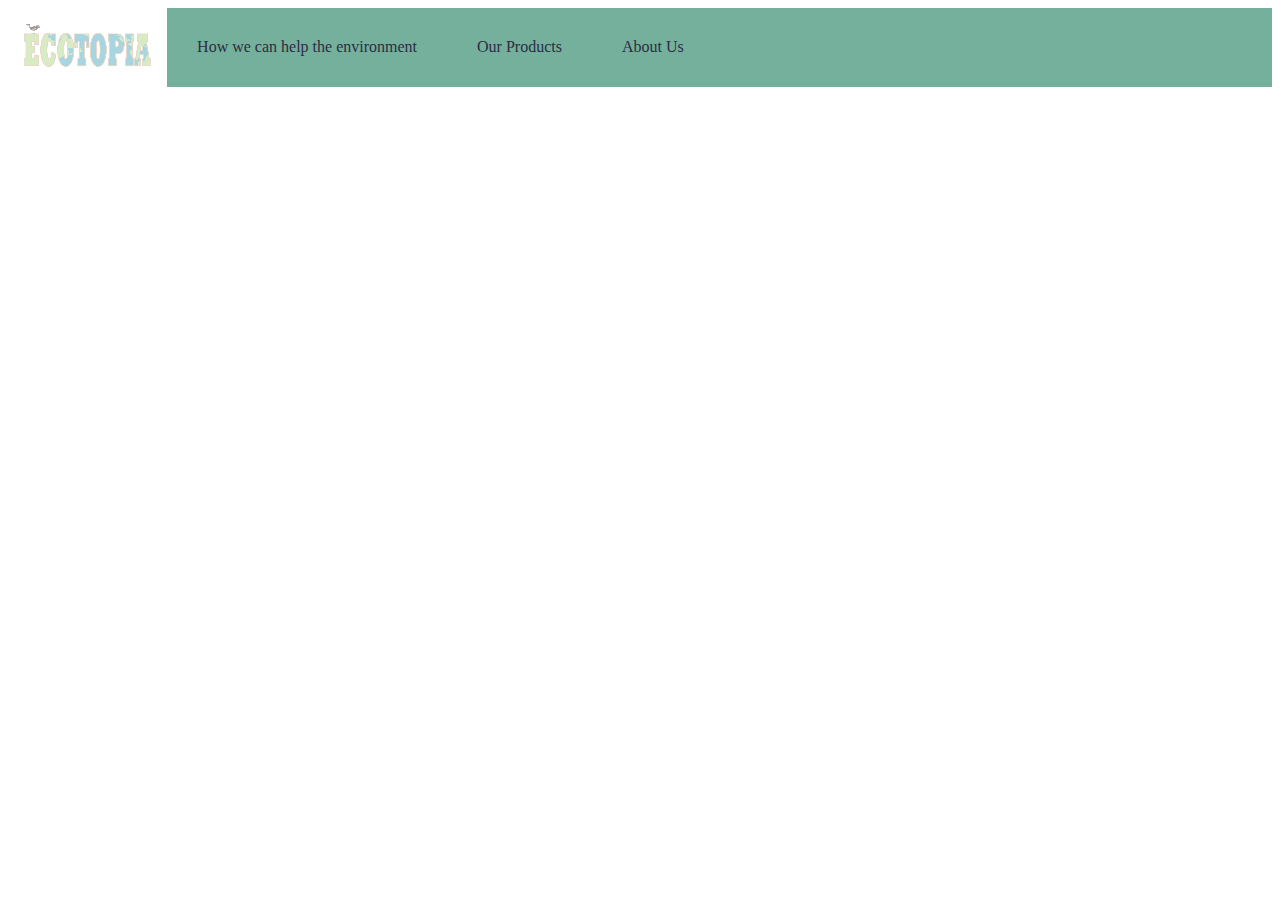
==== index.html @ bcd86380 "Added learn_more page with image and styles" ====
<!doctype html>
<html lang="en">
<head>
    <!-- Required meta tags -->
    <meta charset="utf-8">
    <meta name="viewport" content="width=device-width, initial-scale=1">


    <link href="index.css" rel="stylesheet"/>

    <title>Ecotopia</title>

</head>

<body>
<div class="container">
    <div class="nav">
        <ul class="nav-links">
            <li class="nav-item-home">
                <a href="index.html">
                    <video autoplay muted loop id="animatedLogo">
                        <source src="videos/Ecotopia_zoomOut.mp4" type="video/mp4">
                        Home
                    </video>
                </a>
            </li>
            <li class="nav-item">
                <a href="learn_more.html">How we can help the environment</a>
            </li>
            <li class="nav-item">
                <a href="#">Our Products</a>
            </li>
            <li class="nav-item">
                <a href="#">About Us</a>
            </li>
        </ul>
    </div>

    <div class="video_home">
        <video autoplay muted loop id="myVideo">
            <source src="videos/cliffsofMoher2.mp4" type="video/mp4">
            <p>The Earth is a fine place and worth fighting for - Ernest Hemmingway</p>
        </video>

    </div>

</div>
</body>
</html>
---- index.css ----
#container{
	width: 800px;
}

#video_home {
  width: 800px;
  height: 400px;
}

#myVideo{
	width: 100%;
}

#animatedLogo{
    height: 65px;
}

.nav{
	height: 65px;
}

.nav-item-home{
    background-color: white !important;
    padding: 5px !important;
}

.nav-item-home a{
    padding: 0 !important;
}
ul {
  list-style-type: none;
  margin: 0;
  padding: 0;
  overflow: hidden;
  position: sticky;
  background-color: #75B09C;
}

li {
  float: left;
}

li a {
  display: block;
  color: #2B2D42;
  text-align: center;
  padding: 30px 30px;
  text-decoration: none;
}

/* Change the link color to #111 (black) on hover */
li a:hover {
  background-color: #D8F793;
}

.active{
	background-color: #D8F793;
}

.learn-more{
    background-image: url("./images/learn_more.jpg");
    height: 1050px;
}

.learn-more p{
    font-size: large;
    margin-left: 10%;
    width: 55%;
}
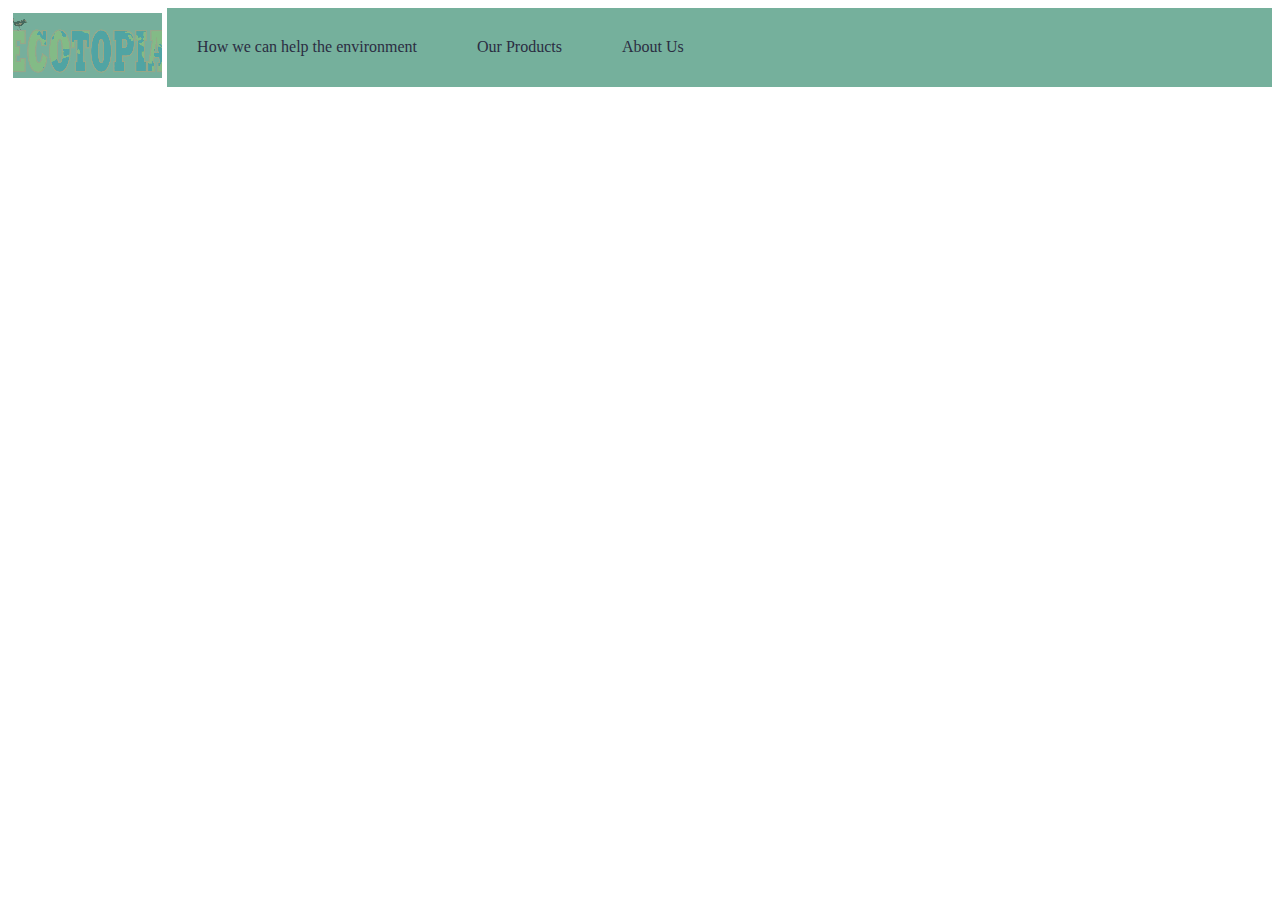
==== commit 52721f23: "Update index.html" ====
--- a/index.html
+++ b/index.html
@@ -19,7 +19,7 @@
             <li class="nav-item-home">
                 <a href="index.html">
                     <video autoplay muted loop id="animatedLogo">
-                        <source src="videos/Ecotopia_zoomOut.mp4" type="video/mp4">
+                        <source src="videos/Ecotopia_Logo.mp4" type="video/mp4">
                         Home
                     </video>
                 </a>
@@ -46,4 +46,4 @@
 
 </div>
 </body>
-</html>+</html>
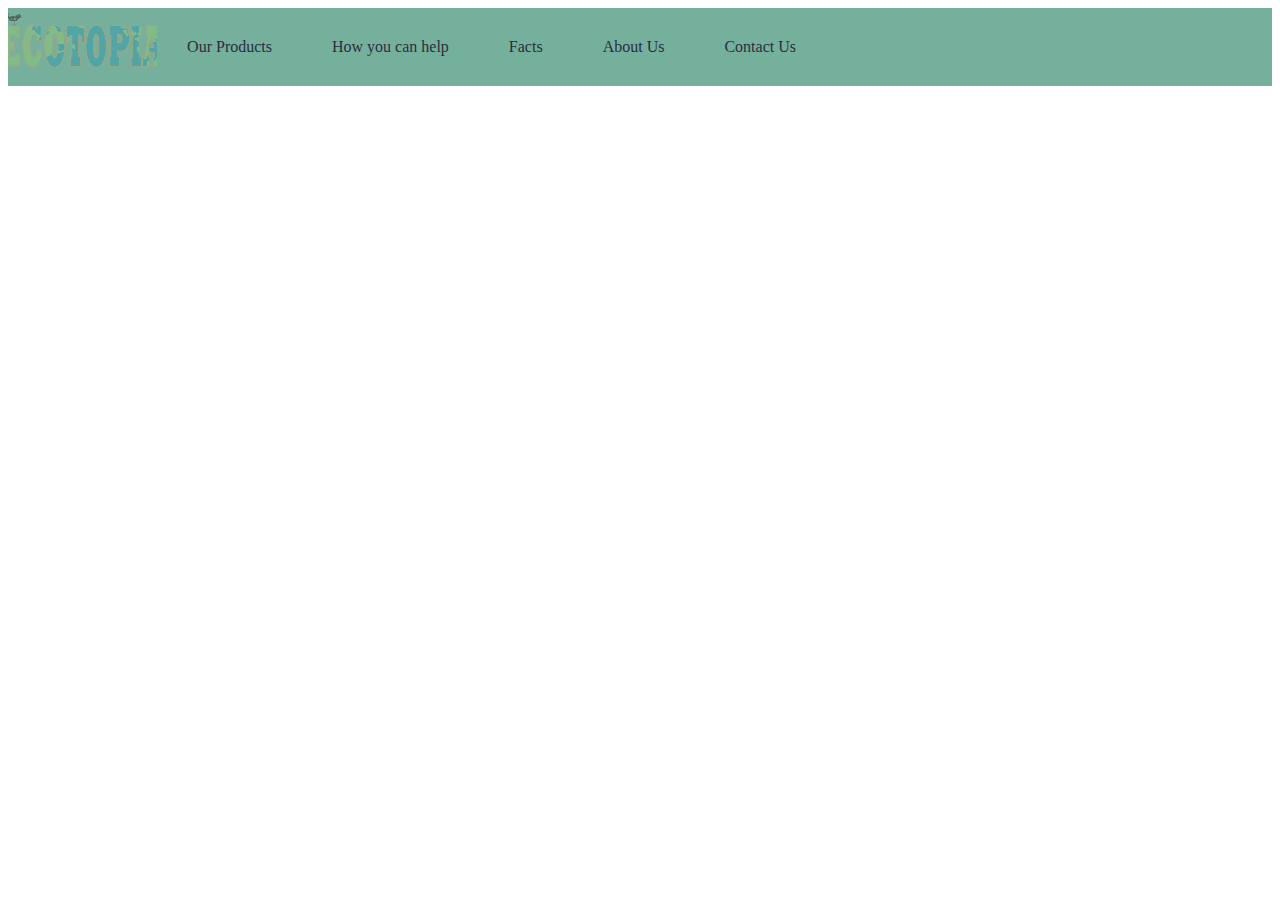
==== commit 09fa9afb: "Update index.html" ====
--- a/index.html
+++ b/index.html
@@ -15,26 +15,30 @@
 <body>
 <div class="container">
     <div class="nav">
-        <ul class="nav-links">
-            <li class="nav-item-home">
-                <a href="index.html">
-                    <video autoplay muted loop id="animatedLogo">
-                        <source src="videos/Ecotopia_Logo.mp4" type="video/mp4">
-                        Home
-                    </video>
-                </a>
-            </li>
-            <li class="nav-item">
-                <a href="learn_more.html">How we can help the environment</a>
-            </li>
-            <li class="nav-item">
-                <a href="#">Our Products</a>
-            </li>
-            <li class="nav-item">
-                <a href="#">About Us</a>
-            </li>
-        </ul>
-    </div>
+			<ul class="nav-links">
+				<li class="nav-item-home">
+					<a href="index.html">
+						<video autoplay muted loop id="animatedLogo">
+							<source src="videos/Ecotopia_Logo.mp4" type="video/mp4">Home</video>
+					</a>
+				</li>
+				<li class="nav-item">
+					<a href="products.html">Our Products</a>
+				</li>
+				<li class="nav-item">
+					<a href="help.html">How you can help</a>
+				</li>
+				<li class="nav-item">
+					<a href="facts.html">Facts</a>
+				</li>
+				<li class="nav-item">
+					<a href="about_us.html">About Us</a>
+				</li>
+				<li class="nav-item">
+					<a href="contact_us.html">Contact Us</a>
+				</li>
+			</ul>
+		</div>	
 
     <div class="video_home">
         <video autoplay muted loop id="myVideo">
--- a/index.css
+++ b/index.css
@@ -20,8 +20,8 @@
 }
 
 .nav-item-home{
-    background-color: white !important;
-    padding: 5px !important;
+    background-color: #75B09C !important;
+    padding: 0;
 }
 
 .nav-item-home a{
@@ -66,4 +66,28 @@
     font-size: large;
     margin-left: 10%;
     width: 55%;
+}
+
+.contact-us{
+    font-size: x-large;
+    margin-left: 40%;
+    width: 55%;
+}
+
+.contact-us div{
+    margin-top: 1em;
+}
+
+.contact-us input{
+    width: 25em;
+}
+
+.contact-us textarea{
+    width: 25em;
+}
+
+.contact-us button{
+    width: 7.5em;
+    height: 2.5em;
+    background-color: #75B09C;
 }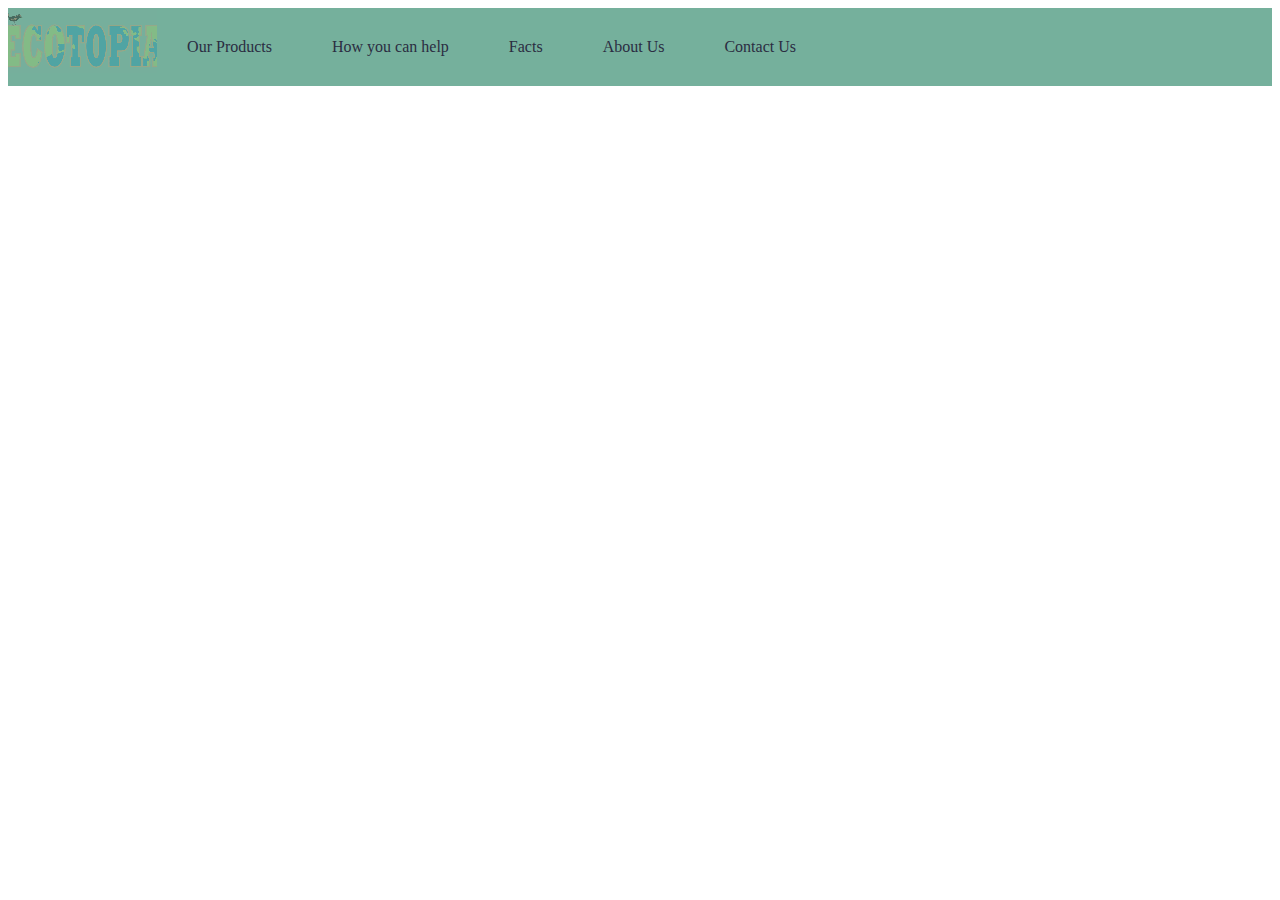
==== commit 73f04991: "Update index.html" ====
--- a/index.html
+++ b/index.html
@@ -6,7 +6,7 @@
     <meta name="viewport" content="width=device-width, initial-scale=1">
 
 
-    <link href="index.css" rel="stylesheet"/>
+    <link href="css/index.css" rel="stylesheet"/>
 
     <title>Ecotopia</title>
 
--- a/css/index.css
+++ b/css/index.css
@@ -0,0 +1,92 @@
+#container{
+	width: 800px;
+}
+
+#video_home {
+  width: 800px;
+  height: 400px;
+}
+
+#myVideo{
+	width: 100%;
+}
+
+#animatedLogo{
+    height: 65px;
+}
+
+.nav{
+	height: 65px;
+}
+
+.nav-item-home{
+    background-color: #75B09C !important;
+    padding: 0;
+}
+
+.nav-item-home a{
+    padding: 0 !important;
+}
+ul {
+  list-style-type: none;
+  margin: 0;
+  padding: 0;
+  overflow: hidden;
+  position: sticky;
+  background-color: #75B09C;
+}
+
+li {
+  float: left;
+}
+
+li a {
+  display: block;
+  color: #2B2D42;
+  text-align: center;
+  padding: 30px 30px;
+  text-decoration: none;
+}
+
+/* Change the link color to #111 (black) on hover */
+li a:hover {
+  background-color: #D8F793;
+}
+
+.active{
+	background-color: #D8F793;
+}
+
+.contact-us{
+    font-size: x-large;
+    margin-left: 40%;
+    width: 55%;
+}
+
+.contact-us div{
+    margin-top: 1em;
+}
+
+.contact-us input{
+    width: 25em;
+}
+
+.contact-us textarea{
+    width: 25em;
+}
+
+.contact-us button{
+    width: 7.5em;
+    height: 2.5em;
+    background-color: #75B09C;
+}
+
+h1{
+	text-align: center;
+}
+
+.howToHelp{
+	background-color: #E5DCDD;
+	color: 2B2D42;
+}
+
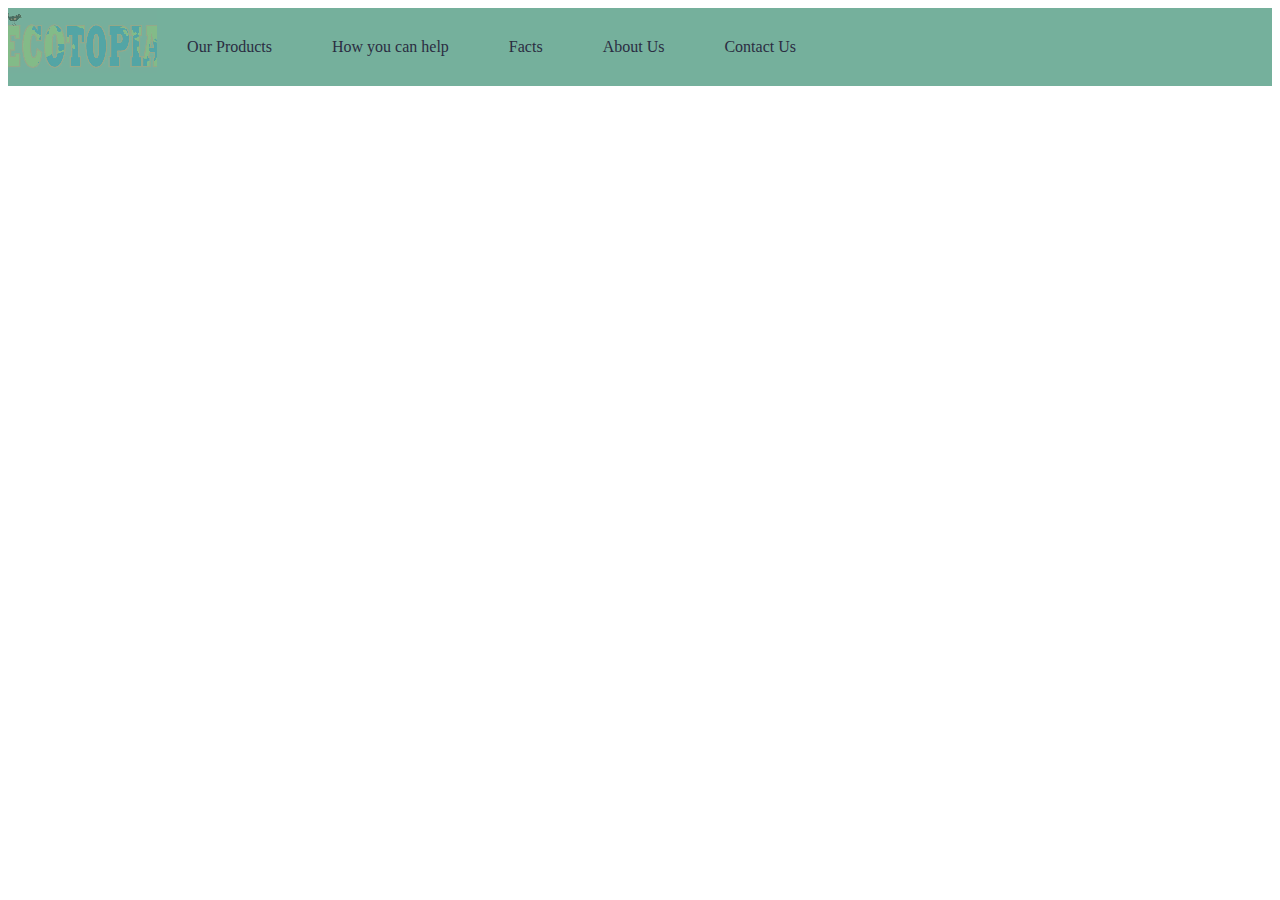
==== commit e4d4efa2: "Update index.html" ====
--- a/index.html
+++ b/index.html
@@ -43,7 +43,6 @@
     <div class="video_home">
         <video autoplay muted loop id="myVideo">
             <source src="videos/cliffsofMoher2.mp4" type="video/mp4">
-            <p>The Earth is a fine place and worth fighting for - Ernest Hemmingway</p>
         </video>
 
     </div>
--- a/css/index.css
+++ b/css/index.css
@@ -80,13 +80,3 @@
     height: 2.5em;
     background-color: #75B09C;
 }
-
-h1{
-	text-align: center;
-}
-
-.howToHelp{
-	background-color: #E5DCDD;
-	color: 2B2D42;
-}
-
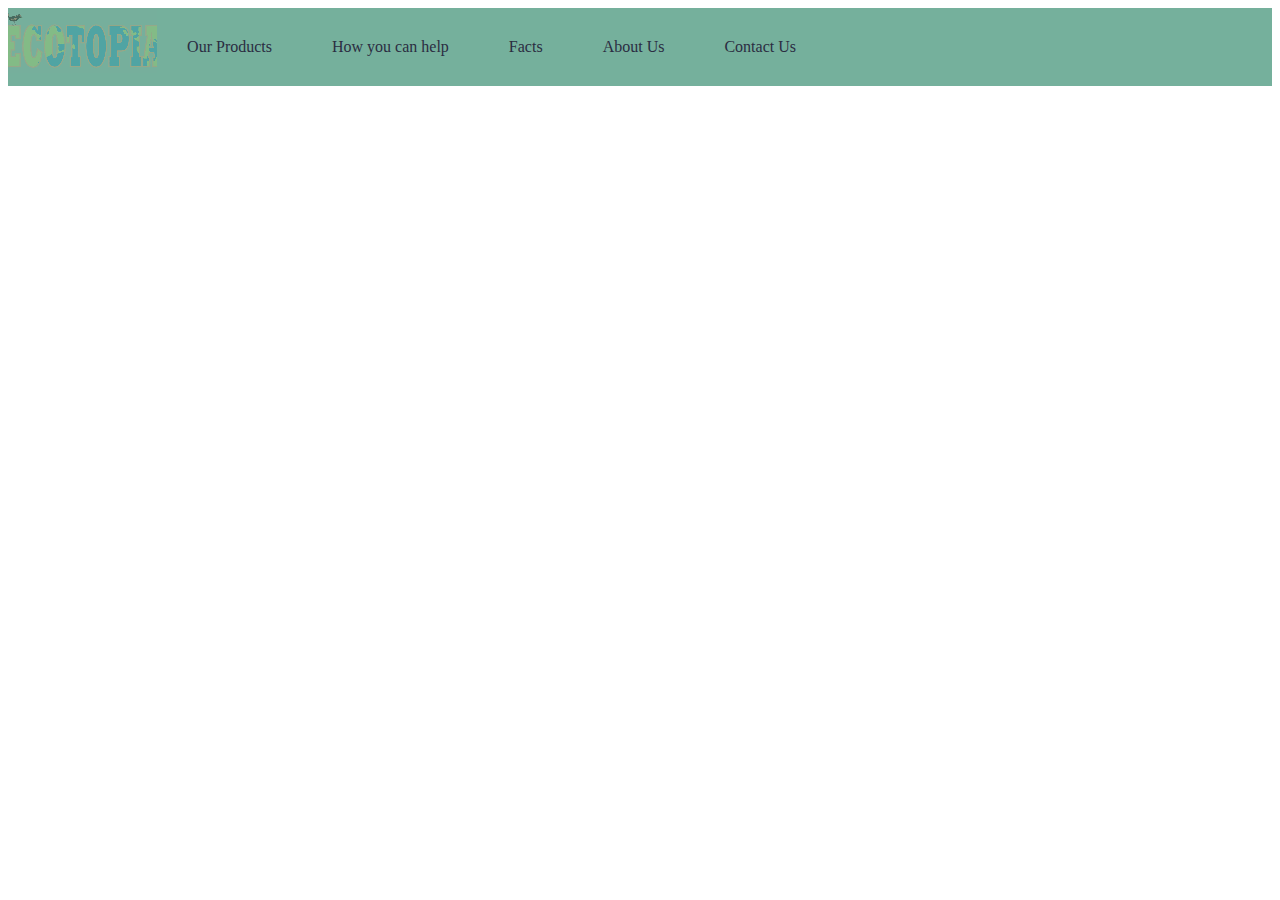
==== commit d8229a8d: "Update index.html" ====
--- a/index.html
+++ b/index.html
@@ -32,7 +32,7 @@
 					<a href="facts.html">Facts</a>
 				</li>
 				<li class="nav-item">
-					<a href="about_us.html">About Us</a>
+					<a href="about.html">About Us</a>
 				</li>
 				<li class="nav-item">
 					<a href="contact_us.html">Contact Us</a>
--- a/css/index.css
+++ b/css/index.css
@@ -80,3 +80,45 @@
     height: 2.5em;
     background-color: #75B09C;
 }
+
+
+/* About Page CSS */
+#aboutContent {
+  padding: 30px 0 0 0; 
+  background-color: #75B09C;
+  background-image: url("images/about_bg.jpg");
+  height: 1050px;
+  background-size: cover;
+}
+
+#textAbout {
+  margin: auto;
+  width: 70%;
+  background: rgba(229, 122, 68, 0.95);
+  padding: 10px;
+  height: 1020px;
+}
+
+#textAbout IMG {
+  display: block;
+  margin-left: auto;
+  margin-right: auto;
+}
+
+#textAbout h2 {
+ text-align: center;
+ font-size: 40px;
+ color: #2B2D42;
+ font-family: 'Lobster', cursive;
+}
+
+#textAbout P {
+  margin: 20px 70px 0 70px;
+  font-size: 24px;
+  color: white;
+  font-family: 'Sorts Mill Goudy', serif;
+ }
+
+ .important {
+   color: #990000;
+ }
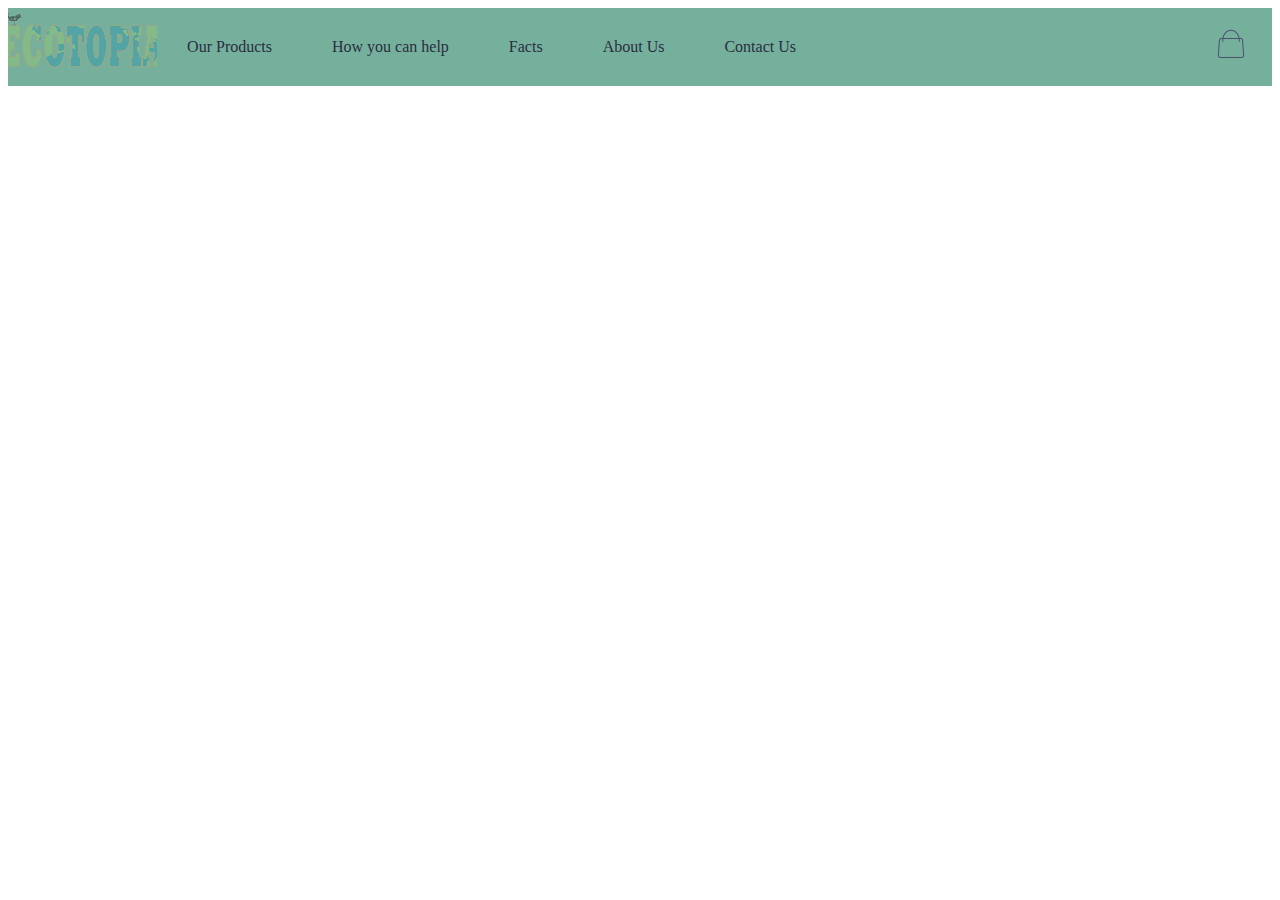
==== commit fd91ba9f: "Added shopping cart icon to all pages" ====
--- a/index.html
+++ b/index.html
@@ -37,6 +37,9 @@
 				<li class="nav-item">
 					<a href="contact_us.html">Contact Us</a>
 				</li>
+				<li class="cart-item">
+					<a href="cart.html"><img src="images/cart.png"></a>
+				</li>
 			</ul>
 		</div>	
 
--- a/css/index.css
+++ b/css/index.css
@@ -57,41 +57,9 @@
 	background-color: #D8F793;
 }
 
-.contact-us{
-    font-size: x-large;
-    margin-left: 40%;
-    width: 55%;
-}
 
-.contact-us div{
-    margin-top: 1em;
-}
-
-.contact-us input{
-    width: 25em;
-}
-
-.contact-us textarea{
-    width: 25em;
-}
-
-.contact-us button{
-    width: 7.5em;
-    height: 2.5em;
-    background-color: #75B09C;
-}
-
-
-/* About Page CSS */
-#aboutContent {
-  padding: 30px 0 0 0; 
-  background-color: #75B09C;
-  background-image: url("images/about_bg.jpg");
-  height: 1050px;
-  background-size: cover;
-}
-
-#textAbout {
+/* Style General */
+#textAbout, #factsContent, #helpContent, .contact-us {
   margin: auto;
   width: 70%;
   background: rgba(229, 122, 68, 0.95);
@@ -99,17 +67,98 @@
   height: 1020px;
 }
 
+#textAbout h2, #helpContent h1, #products h1, #content h1, #checkout-order-form h2, #factsContent h1, .contact-us h1{
+  text-align: center;
+  font-size: 40px;
+  color: #2B2D42;
+  font-family: 'Lobster', cursive;
+ }
+
+.cart-item {
+  float: right;
+}
+
+.cart-item a{
+  padding: 20px 25px 0 0;
+}
+
+.cart-item a:hover {
+  background-color: #75B09C;
+}
+
+/* Contact Us */
+.contact-us input{
+  width: 25em;
+}
+
+.contact-us textarea{
+  width: 25em;
+}
+
+.contact-us button{
+  width: 7.5em;
+  height: 2.5em;
+  background-color: #75B09C;
+}
+
+/* Help Page CSS */
+.howToHelp {
+  padding: 30px 0 0 0; 
+  background-color: #75B09C;
+  background-image: url("../images/dogsBay.jpeg");
+  height: 1050px;
+  background-size: cover;
+  background-repeat: no-repeat;
+}
+
+#helpContent {
+  margin: auto;
+  width: 70%;
+  background: rgba(229, 122, 68, 0.95);
+  padding: 10px;
+  height: 1020px;
+}
+
+
+ #helpContent P {
+  margin: 30px 70px 0 70px;
+  font-size: 24px;
+  color: white;
+  font-family: 'Sorts Mill Goudy', serif;
+ }
+
+
+/* Facts Page */
+.facts {
+  padding: 30px 0 0 0; 
+  background-color: #75B09C;
+  background-image: url("../images/ducks.jpg");
+  height: 1050px;
+  background-size: cover;
+  background-repeat: no-repeat;
+}
+
+#factsContent P {
+  margin: 30px 70px 0 70px;
+  font-size: 24px;
+  color: white;
+  font-family: 'Sorts Mill Goudy', serif; 
+ }
+
+
+/* About Page CSS */
+#aboutContent {
+  padding: 30px 0 0 0; 
+  background-color: #75B09C;
+  background-image: url("../images/about_bg.jpg");
+  height: 1050px;
+  background-size: cover;
+}
+
 #textAbout IMG {
   display: block;
   margin-left: auto;
   margin-right: auto;
-}
-
-#textAbout h2 {
- text-align: center;
- font-size: 40px;
- color: #2B2D42;
- font-family: 'Lobster', cursive;
 }
 
 #textAbout P {
@@ -122,3 +171,13 @@
  .important {
    color: #990000;
  }
+
+ /* Content Page */
+#contactContent {
+  padding: 30px 0 0 0; 
+  background-color: #75B09C;
+  background-image: url("../images/contact.jpg");
+  height: 1050px;
+  background-size: cover;
+}
+
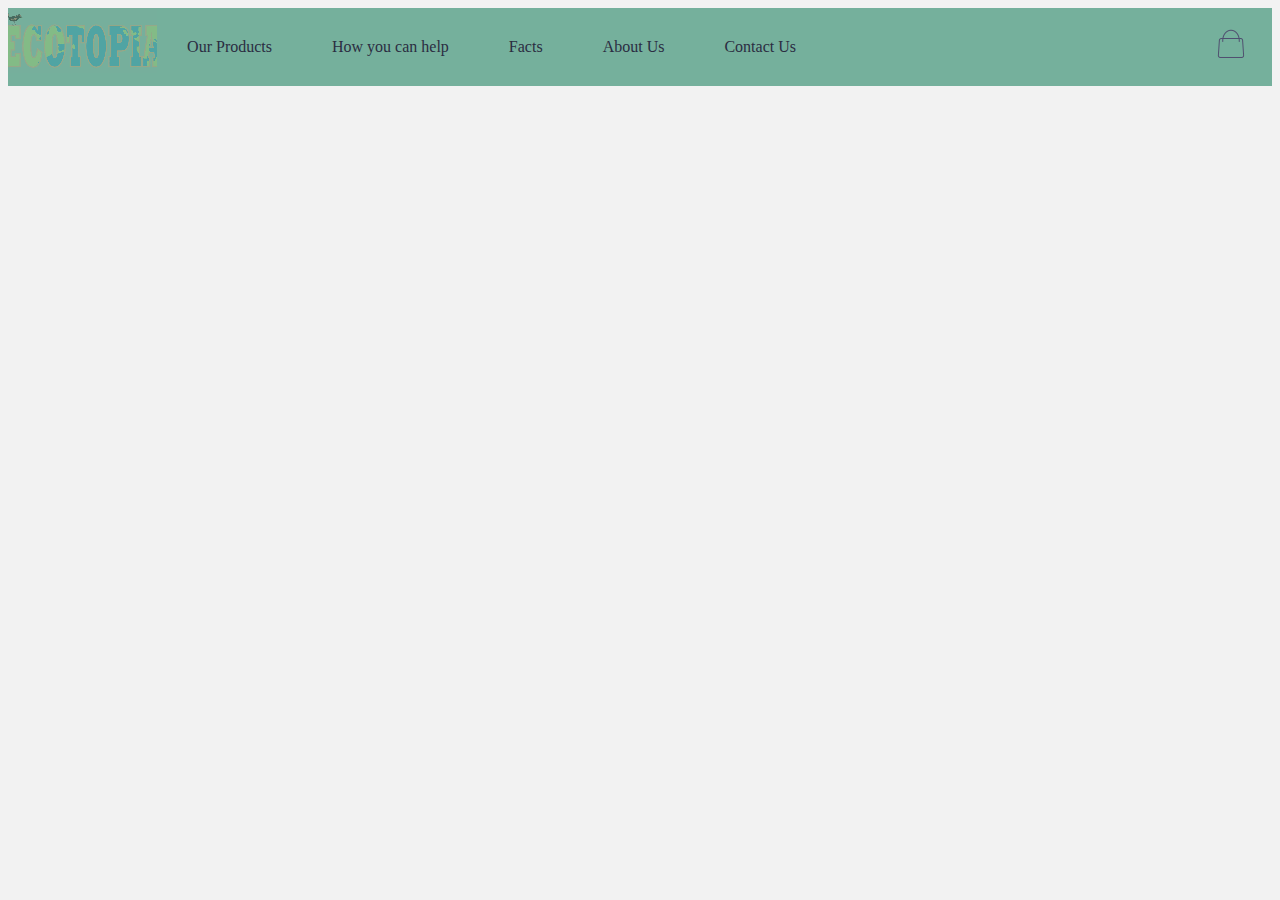
==== commit d6ef07ef: "Update index.html" ====
--- a/index.html
+++ b/index.html
@@ -6,7 +6,7 @@
     <meta name="viewport" content="width=device-width, initial-scale=1">
 
 
-    <link href="css/index.css" rel="stylesheet"/>
+    <link href="css/style.css" rel="stylesheet"/>
 
     <title>Ecotopia</title>
 
--- a/css/style.css
+++ b/css/style.css
@@ -0,0 +1,549 @@
+#container{
+	width: 800px;
+}
+
+#video_home {
+  width: 800px;
+  height: 400px;
+}
+
+#myVideo{
+	width: 100%;
+}
+
+#animatedLogo{
+    height: 65px;
+}
+
+.nav{
+	height: 65px;
+}
+
+.nav-item-home{
+    background-color: #75B09C !important;
+    padding: 0;
+}
+
+.nav-item-home a{
+    padding: 0 !important;
+}
+ul {
+  list-style-type: none;
+  margin: 0;
+  padding: 0;
+  overflow: hidden;
+  position: sticky;
+  background-color: #75B09C;
+}
+
+li {
+  float: left;
+}
+
+li a {
+  display: block;
+  color: #2B2D42;
+  text-align: center;
+  padding: 30px 30px;
+  text-decoration: none;
+}
+
+/* Change the link color to #111 (black) on hover */
+li a:hover {
+  background-color: #D8F793;
+}
+
+.active{
+	background-color: #D8F793;
+}
+
+
+/* Style General */
+#textAbout, #factsContent, #helpContent, .contact-us {
+  margin: auto;
+  width: 70%;
+  background: rgba(229, 122, 68, 0.95);
+  padding: 10px;
+}
+
+#textAbout h2, #helpContent h1, #products h1, #content h1, #checkout-order-form h2, #factsContent h1, .contact-us h1{
+  text-align: center;
+  font-size: 40px;
+  color: #2B2D42;
+  font-family: 'Lobster', cursive;
+ }
+
+.cart-item {
+  float: right;
+}
+
+.cart-item a{
+  padding: 20px 25px 0 0;
+}
+
+.cart-item a:hover {
+  background-color: #75B09C;
+}
+
+/* Contact Us */
+.contact-us input{
+  width: 25em;
+}
+
+.contact-us textarea{
+  width: 25em;
+}
+
+.contact-us button{
+  width: 7.5em;
+  height: 2.5em;
+  background-color: #75B09C;
+}
+
+/* Help Page CSS */
+.howToHelp {
+  padding: 30px 0 0 0; 
+  background-color: #75B09C;
+  background-image: url("../images/dogsBay.jpeg");
+  background-size: cover;
+  background-repeat: no-repeat;
+}
+
+#helpContent {
+  margin: auto;
+  width: 70%;
+  background: rgba(229, 122, 68, 0.95);
+  padding: 10px;
+  height: 1020px;
+}
+
+ #helpContent P {
+  margin: 30px 70px 0 70px;
+  font-size: 24px;
+  color: white;
+  font-family: 'Sorts Mill Goudy', serif;
+ }
+
+
+/* Facts Page */
+.facts {
+  padding: 30px 0 0 0; 
+  background-color: #75B09C;
+  background-image: url("../images/ducks.jpg");
+  background-size: cover;
+  background-repeat: no-repeat;
+  height: 1020px;
+}
+
+#factsContent {
+  height: 1000px;
+  overflow:hidden;
+}
+
+#factsContent P {
+  margin: 30px 70px 0 70px;
+  font-size: 24px;
+  color: white;
+  font-family: 'Sorts Mill Goudy', serif; 
+ }
+
+
+/* About Page CSS */
+#aboutContent {
+  padding: 30px 0 0 0; 
+  background-color: #75B09C;
+  background-image: url("../images/about_bg.jpg");
+  background-size: cover;
+}
+
+#textAbout IMG {
+  display: block;
+  margin-left: auto;
+  margin-right: auto;
+}
+
+#textAbout P {
+  margin: 20px 70px 0 70px;
+  font-size: 24px;
+  color: white;
+  font-family: 'Sorts Mill Goudy', serif;
+ }
+
+ .important {
+   color: #990000;
+ }
+
+ #textAbout h3{
+  text-align: left;
+  font-size: 26px;
+  color: #2B2D42;
+  font-family: 'Lobster', cursive;
+  margin-left: 20px;
+ }
+
+ #map {
+   margin-top: 20px;
+ }
+
+ /* Content Page */
+#contactContent {
+  padding: 30px 0 0 0; 
+  background-color: #75B09C;
+  background-image: url("../images/contact.jpg");
+  background-size: cover;
+  height: 1050px;
+}
+
+.contact-us {
+  height: 1000px;
+}
+
+#contactUs h1 {
+	padding-top: 50px;
+	margin-left: 20px;
+	margin-bottom: 20px;
+	font-size: 50px;
+	color: #264653;
+	letter-spacing: 5px;
+	text-shadow: 3px 4px #E9C46A;
+}
+
+.contact-us p {
+  font-size: 28px;
+  padding-left: 20px;
+  padding-right: 20px;
+  color: white;
+  font-family: 'Lobster', cursive;
+  
+}
+.contact-us form {
+	width: 80%;
+	font-size: 28px;
+	padding-left: 20px;
+	padding-bottom: 20px;
+  margin-top: 30px;
+  color: #264653;
+  font-weight: bold;
+}
+
+#contact-us button {
+  padding-top: 20px;
+  font-size: 30px;
+}
+
+/* Products */ 
+
+body {
+	background-color:#f2f2f2;
+	
+}
+
+/* Products Page */
+#site {
+	padding: 30px 0 0 0;
+	
+}
+
+/* Style General */
+#content {
+	margin: auto;
+	width: 80%;
+	padding: 10px;
+	height: 1020px;
+}
+
+#products h1 {
+	color: #e57a44;
+}
+
+#products h5 {
+	text-align: left;
+	font-size: 20px;
+	color: #2B2D42;
+	font-family: 'Lobster', cursive;
+	margin-left: 10px;
+	margin-bottom: 100px;
+	font-weight: normal;
+}
+
+#products ul {
+	background-color:#f2f2f2;
+	margin: 1.5em 0;
+	padding: 0;
+	list-style: none;
+	overflow: hidden;
+}
+
+#shopping-cart-actions{
+	background-color: #f2f2f2;
+}
+
+#products li {
+	float: left;
+	margin: 20px auto;
+	display: block;
+}
+
+.product-image {
+	margin: 0 auto 1em auto;
+	width: 300px;
+	height: 300px;
+	overflow: hidden;
+}
+
+.product-image img {
+	width: 300px;
+	height: 300px;
+}
+
+.product-description {
+	padding: 1em;
+	background:#f2f2f2;
+	color: #e57a44;
+
+}
+
+.product-name {
+	text-align: center;
+	color: #2B2D42;
+	margin: 0;
+	padding-bottom: 0.2em;
+	border-bottom: 1px dotted #666;
+	text-transform: uppercase;
+	letter-spacing: 0.1em;
+}
+
+.product-price {
+	width: 4em;
+	height: 4em;
+	font-size: 1.2em;
+	text-align: center;
+	margin: 1em auto;
+	background: #E5DCDD;
+	color: #800;
+	line-height: 4;
+	border-radius: 50%;
+}
+
+form.add-to-cart div,
+form.add-to-cart p {
+	text-align: center;
+}
+
+form input.qty {
+	width: 40px;
+	border: 1px solid #eee;
+	font: 1em 'PT Serif', serif;
+	background: #E5DCDD;
+	color: #000;
+	border-radius: 3px;
+	margin-left: 0.4em;
+}
+
+.btn, a.btn {
+	display: inline-block;
+	background: #E57A44;
+	color: #fff;
+	font: 1em 'PT Serif', serif;
+	padding: 0.3em 1em;
+	text-align: center;
+	border-radius: 4px;
+	border: 1px solid #a00;
+}
+
+
+#site-info {
+	height: 3em;
+	width: 100%;
+	line-height: 3;
+	text-align: center;
+	background: #cc8500;
+	position: absolute;
+	color: #fff;
+	left: 0;
+	bottom: 0;
+}
+
+body#checkout-page #site-info {
+	position: static;
+}
+
+#shopping-cart {
+	margin: 1.5em 0;
+}
+
+.shopping-cart {
+	border: 1px solid #ddd;
+	border-collapse: collapse;
+	border-spacing: 0;
+	width: 100%;
+	table-layout: fixed;
+}
+
+.shopping-cart th {
+	font-size: 1.3em;
+	padding: 0.3em;
+	width: 33.3%;
+	border: 1px solid #ddd;
+	text-transform: uppercase;
+}
+
+.shopping-cart td {
+	padding: 0.3em;
+	width: 33.3%;
+	border: 1px solid #ddd;
+}
+
+.shopping-cart tr:nth-child(even) {
+	background: #fafafa;
+}
+
+.shopping-cart td.pdelete {
+	text-align: center;
+}
+
+.pdelete a,
+.pdelete a:hover {
+	color: #c00;
+	text-decoration: none;
+	font-size: 2.5em;
+	display: block;
+	text-align: center;
+}
+
+#shopping-cart-actions {
+	margin: 1.5em 0;
+	padding: 0;
+	list-style: none;
+	text-align: center;
+}
+
+#shopping-cart-actions li {
+	display: inline-block;
+	margin-right: 1em;
+}
+
+#pricing {
+	padding: 0.5em;
+	margin: 1em 0;
+	background: #fafafa;
+}
+
+#sub-total, #shipping {
+	margin: 1.5em 0;
+	text-align: right;
+}
+
+#sub-total span,
+#shipping span {
+	margin-left: 1em;
+}
+
+#content > h1,
+#checkout-order-form h2 {
+	font-size: 2em;
+	text-align: center;
+}
+
+#pricing #sub-total,
+#pricing #shipping {
+	margin: 1em 0;
+}
+
+#checkout-order-form {
+	margin: 1.5em 0;
+}
+
+#checkout-order-form fieldset {
+	border: 1px solid #ddd;
+	border-radius: 6px;
+	padding: 1em;
+	margin-bottom: 1.3em;
+}
+
+#checkout-order-form legend {
+	padding: 0.3em;
+	background: #fafafa;
+	font-weight: bold;
+}
+
+#checkout-order-form div {
+	margin-bottom: 1em;
+}
+
+#checkout-order-form label {
+	display: block;
+	font-weight: bold;
+	margin-bottom: 0.3em;
+	text-align: left;
+}
+
+#checkout-order-form input[type="text"] {
+	width: 200px;
+	display: block;
+	background: #fff;
+	border: 1px solid #ddd;
+	border-radius: 4px;
+	padding: 0.3em;
+}
+
+#checkout-order-form select {
+	width: 200px;
+	display: block;
+}
+
+.message {
+	display: block;
+	margin: 0.5em 0;
+	color: red;
+}
+
+#user-details {
+	margin: 1.5em 0;
+}
+
+#user-details > h2 {
+	text-align: center;
+	font-size: 2em;
+}
+
+#user-details-content {
+	margin: 1.5em 0;
+	padding: 1em;
+	border: 1px solid #ddd;
+	border-radius: 6px;
+	overflow: hidden;
+}
+
+#user-details-content .detail {
+	float: left;
+	width: 46%;
+}
+
+#user-details-content .detail.right {
+	float: right;
+}
+
+#user-details-content .detail > h2 {
+	text-align: center;
+	font-size: 1.6em;
+	margin-bottom: 0.5em;
+}
+
+#user-details-content ul {
+	margin: 0 0 1em 0;
+	padding: 0;
+	list-style: none;
+}
+
+#user-details-content li {
+	display: block;
+	margin-bottom: 0.5em;
+	padding-bottom: 0.3em;
+	border-bottom: 1px solid #ddd;
+}
+
+#paypal-form {
+	margin: 1.5em 0;
+}
+
